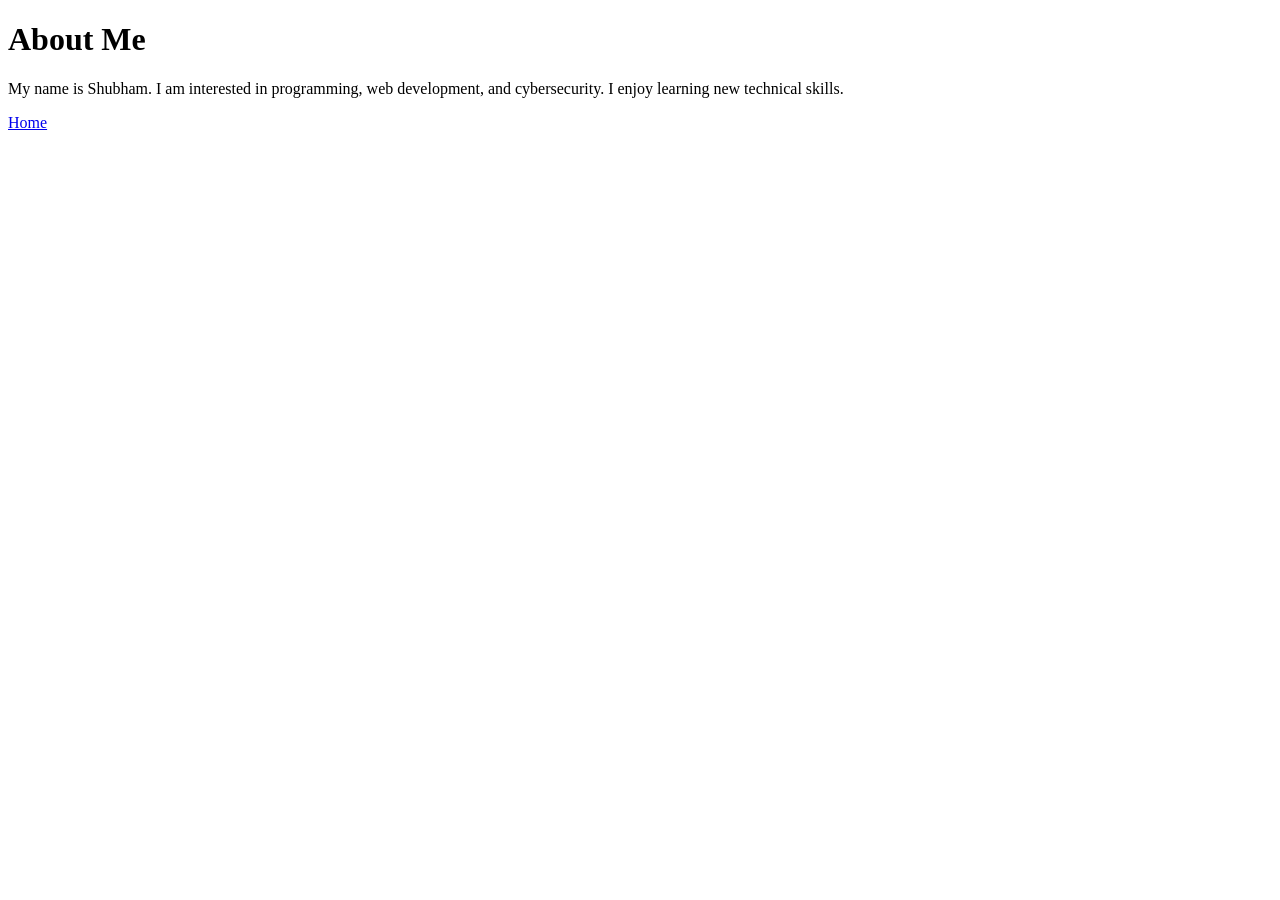
==== about.html @ 9ccc167f "Add: First commit" ====
<!DOCTYPE html>
<html lang="en">
<head>
    <meta charset="UTF-8">
    <meta name="viewport" content="width=device-width, initial-scale=1.0">
    <title>About me</title>
</head>
<body>
    <h1>About Me</h1>
    <p>
        My name is Shubham. I am interested in programming,
        web development, and cybersecurity.
        I enjoy learning new technical skills.
    </p>
    <a href="index.html">Home</a>
</body>
</html>
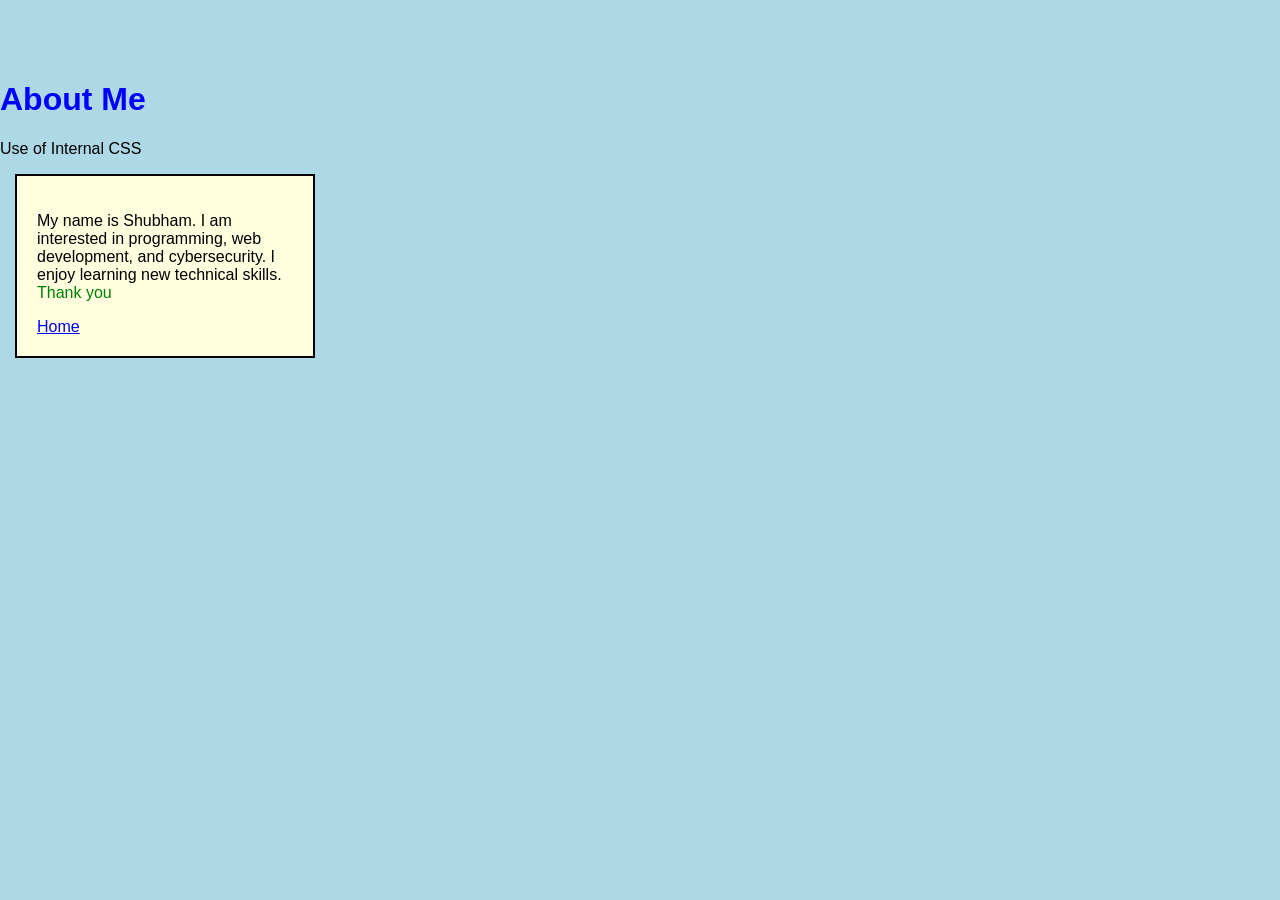
==== commit 265feb51: "Add: style.css" ====
--- a/about.html
+++ b/about.html
@@ -4,14 +4,26 @@
     <meta charset="UTF-8">
     <meta name="viewport" content="width=device-width, initial-scale=1.0">
     <title>About me</title>
+    <style>
+        .internal-style{
+            color: black;
+        }
+    </style>
+    <link rel="stylesheet" href="style.css">
 </head>
 <body>
     <h1>About Me</h1>
-    <p>
-        My name is Shubham. I am interested in programming,
-        web development, and cybersecurity.
-        I enjoy learning new technical skills.
-    </p>
-    <a href="index.html">Home</a>
+    <p class="internal-style">Use of Internal CSS</p>
+
+    <div class="content-box">
+        <p>
+            My name is Shubham. I am interested in programming,
+            web development, and cybersecurity.
+            I enjoy learning new technical skills.
+            <span class="highlight">Thank you</span>
+        </p>
+        <a href="index.html">Home</a>
+    </div>
+    
 </body>
 </html>
--- a/style.css
+++ b/style.css
@@ -0,0 +1,78 @@
+body {
+    background-color: lightblue;
+    font-family: Arial;
+    margin: 0;
+    padding-top: 60px;
+}
+
+/* Navbar */
+.navbar {
+    background-color: black;
+    padding: 10px;
+    position: fixed;
+    top: 0;
+    width: 100%;
+}
+
+.navbar a {
+    color: white;
+    margin-right: 10px;
+    text-decoration: none;
+}
+
+/* Headings */
+h1, h2 {
+    color: blue;
+}
+
+/* ID Selector */
+#main-heading {
+    color: red;
+    text-align: center;
+}
+
+p {
+    font-size: 16px;
+    color: black;
+}
+
+.content-box {
+    background-color: lightyellow;
+    width: 300px;
+    padding: 20px;
+    border: 2px solid black;
+    margin: 15px;
+    box-sizing: border-box;
+}
+
+.main-content {
+    position: relative;
+}
+
+.important-box {
+    position: absolute;
+    top: 20px;
+    right: 20px;
+    background-color: orange;
+    padding: 10px;
+}
+
+/* Sticky Heading */
+.sticky-heading {
+    position: sticky;
+    top: 80px;
+    background-color: white;
+}
+
+.highlight {
+    color: green;
+}
+
+input, textarea {
+    width: 100%;
+}
+
+button {
+    background-color: gray;
+    color: white;
+}
